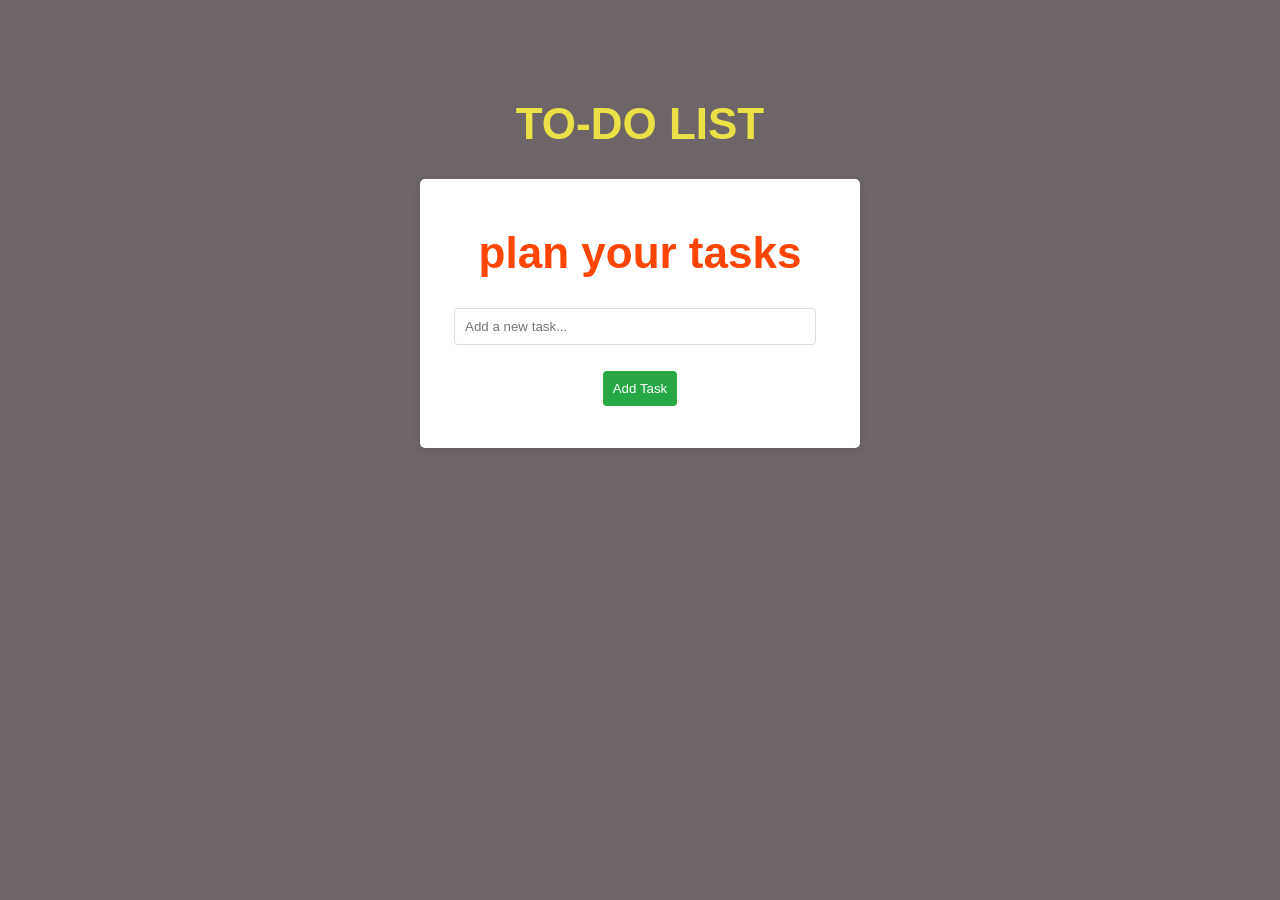
==== tdl.html @ 58dca966 "Add files via upload" ====
<!DOCTYPE html>
<html lang="en">
<head>
    <meta charset="UTF-8">
    <meta name="viewport" content="width=device-width, initial-scale=1.0">
    <link rel="stylesheet" href="styles.css">
    <title>TO-DO LIST</title>
    <style>
        body{
background-color: rgb(110, 101, 104);
      /* display:flex; */
      background-size: cover;
      background-repeat: no-repeat;
      background-position: center center;
      margin-top:50px;
      display:block;
    }
    fieldset{
      
    width: 40%;
    display: inline-block;
    padding-bottom: 30px;
    background-color: rgb(189, 161, 161);
    border-radius: 25px;
    border-width: 0;
 
    display: block;
    min-inline-size: min-content;
    margin-inline: 2px;
    border-width: 2px;
    border-style: groove;
    border-color:rgb(0, 244, 73);
    border-image: initial;
    padding-block: 0.35em 0.625em;
    padding-inline: 0.75em;
    }
        .a{
    color: orangered;
    margin-top: 50px;
    font-size: 22px;

    }
    .color{
color:rgb(255, 0, 0);
    }
</style>
</head>
<body class="a">
    <center>
   <div class="color">
    <h1 style="color:rgb(233, 225, 70)">TO-DO LIST</h1></center>
    <div align="center" class="tc">
        <div class="container">
       <h1>plan your tasks</h1>
            <input type="text" id="taskInput" placeholder="Add a new task..."><br><br>
            <button id="addButton">Add Task</button>
            <ul id="taskList"></ul>
        </div>
        <script src="script.js"></script>
    </div>
</div>
</body>
</html>
---- styles.css ----
body {
    font-family: Arial, sans-serif;
    background-color: #f4f4f4;
    margin: 0;
    padding: 20px;
}

.container {
    max-width: 400px;
    margin: auto;
    background: white;
    padding: 20px;
    border-radius: 5px;
    box-shadow: 0 2px 10px rgba(0, 0, 0, 0.1);
}

h1 {
    text-align: center;
}

input[type="text"] {
    width: calc(100% - 60px);
    padding: 10px;
    margin-right: 10px;
    border: 1px solid #ddd;
    border-radius: 4px;
}

button {
    padding: 10px;
    background-color: #28a745;
    color: white;
    border: none;
    border-radius: 4px;
    cursor: pointer;
}

button:hover {
    background-color: #218838;
}

ul {
    list-style-type: none;
    padding: 0;
}

li {
    display: flex;
    justify-content: space-between;
    padding: 10px;
    border-bottom: 1px solid #ddd;
}

li.completed {
    text-decoration: line-through;
    color: #aaa;
}

.deleteButton {
    background: red;
    color: white;
    border: none;
    border-radius: 4px;
    cursor: pointer;
}
button{
    align-items: center center;
    display: flex;
    justify-content: center;
    align-items:center;
}
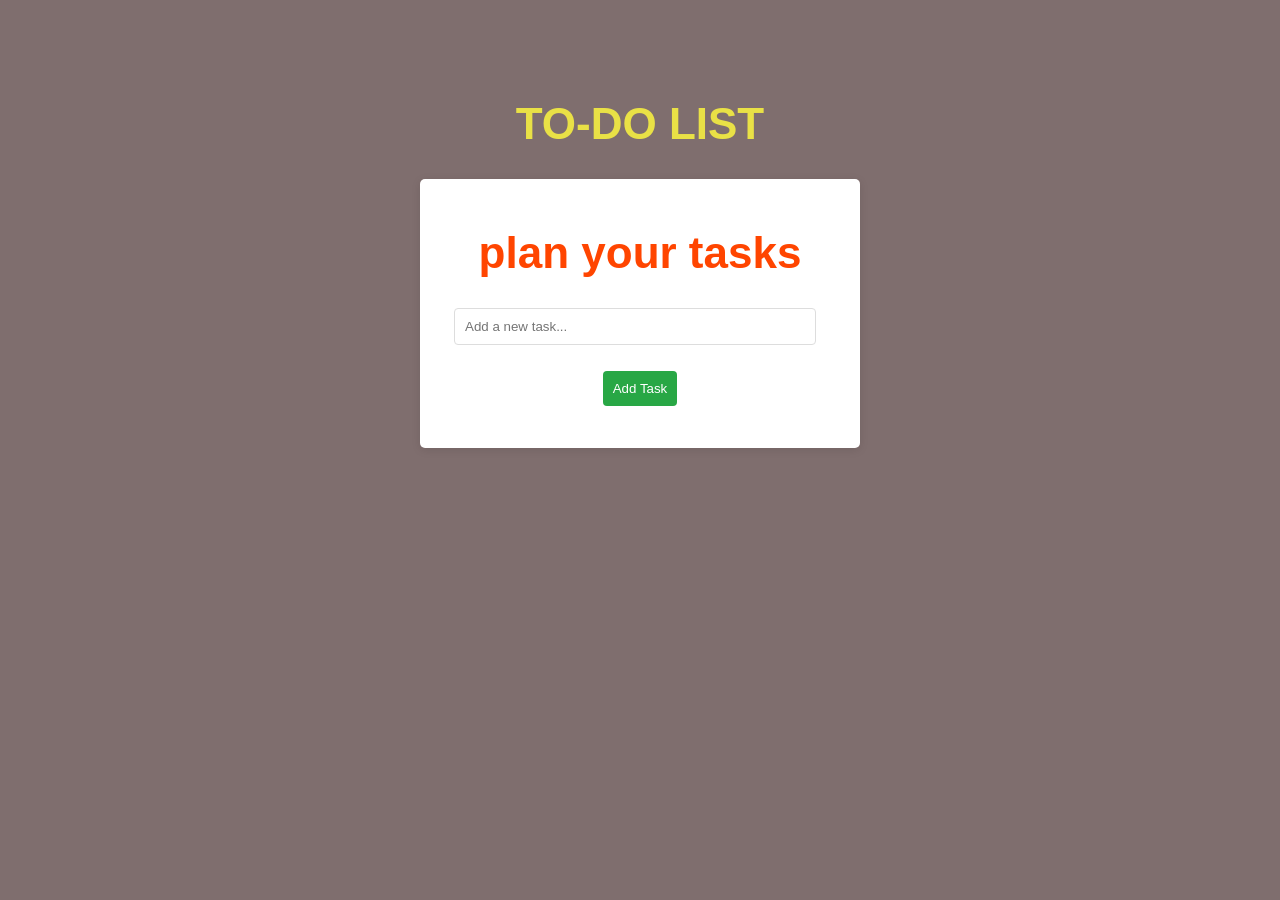
==== commit 14f37d8d: "Add files via upload" ====
--- a/tdl.html
+++ b/tdl.html
@@ -3,7 +3,7 @@
 <head>
     <meta charset="UTF-8">
     <meta name="viewport" content="width=device-width, initial-scale=1.0">
-    <link rel="stylesheet" href="styles.css">
+    <!-- <link rel="stylesheet" href="styles.css"> -->
     <title>TO-DO LIST</title>
     <style>
         body{
@@ -43,6 +43,78 @@
     .color{
 color:rgb(255, 0, 0);
     }
+
+    body {
+    font-family: Arial, sans-serif;
+    background-color: rgba(123, 106, 106, 0.97);
+    margin: 0;
+    padding: 20px;
+}
+
+.container {
+    max-width: 400px;
+    margin: auto;
+    background: white;
+    padding: 20px;
+    border-radius: 5px;
+    box-shadow: 0 2px 10px rgba(0, 0, 0, 0.1);
+}
+
+h1 {
+    text-align: center;
+}
+
+input[type="text"] {
+    width: calc(100% - 60px);
+    padding: 10px;
+    margin-right: 10px;
+    border: 1px solid #ddd;
+    border-radius: 4px;
+}
+
+button {
+    padding: 10px;
+    background-color: #28a745;
+    color: white;
+    border: none;
+    border-radius: 4px;
+    cursor: pointer;
+}
+
+button:hover {
+    background-color: #218838;
+}
+
+ul {
+    list-style-type: none;
+    padding: 0;
+}
+
+li {
+    display: flex;
+    justify-content: space-between;
+    padding: 10px;
+    border-bottom: 1px solid #ddd;
+}
+
+li.completed {
+    text-decoration: line-through;
+    color: #aaa;
+}
+
+.deleteButton {
+    background: red;
+    color: white;
+    border: none;
+    border-radius: 4px;
+    cursor: pointer;
+}
+button{
+    align-items: center center;
+    display: flex;
+    justify-content: center;
+    align-items:center;
+}
 </style>
 </head>
 <body class="a">
